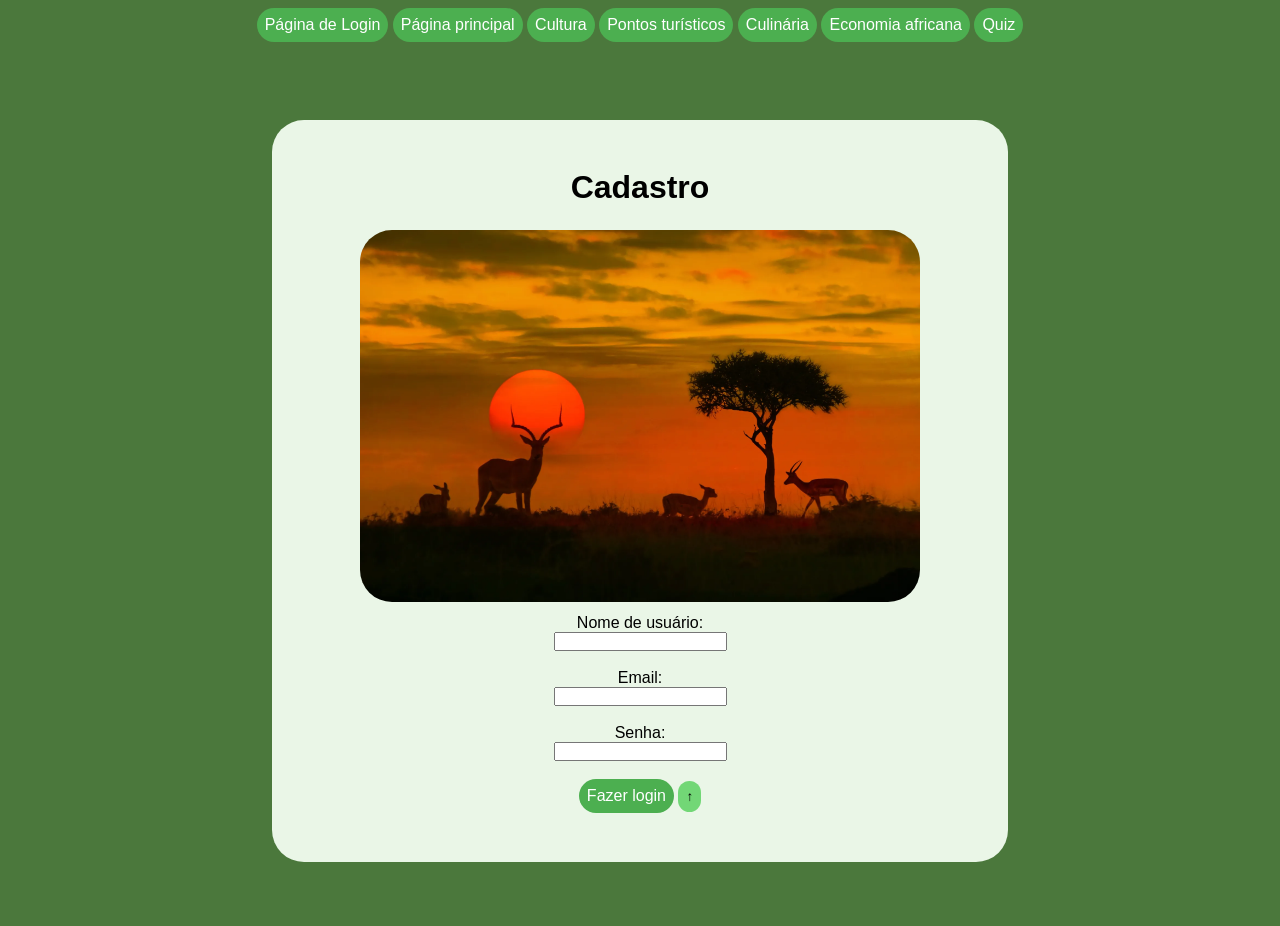
==== cadastro.html @ 89ef2205 "fim do projeto" ====
<!DOCTYPE html>
<html lang="en">
<head>
    <meta charset="UTF-8">
    <meta name="viewport" content="width=device-width, initial-scale=1.0">
    <title>Cadastro</title>
    <link rel="stylesheet" href="cadastro.css">
   <link rel="shortcut icon" href="africa-1 (2).jpg" type="image/x-icon">
</head>
<body>

    <header> 
        <a href="login.html" target="_blank">Página de Login</a>
        <a href="paginainicial.html" target="_blank"> Página principal</a>
        <a href="cultura.html">Cultura</a>
         <a href="pontosturisticos.html" target="_blank">Pontos turísticos</a>
          <a href="comida.html" target="_blank">Culinária</a>
        <a href="setoreseconomicos.html" target="_blank">Economia africana</a>
         <a href="quiz.html" target="_blank">Quiz</a>
        
    </header>

<div class="container">
    <h1>Cadastro</h1>

    <img src="veado.webp" alt="">

    <div class="card">
        <form>
            <label>Nome de usuário: </label><br>
            <input type="text" maxlength="30" minlength="10" required><br><br>

            <label>Email:</label><br>
            <input type="email"maxlength="30" minlength="10" required><br><br>

            <label>Senha:</label><br>
            <input type="password"maxlength="10" minlength="8"required><br><br>

    
            <a href="login.html" class="button-link" target="_blank">
                Fazer login
            </a>
         <button id="scrollToTopBtn" title="Voltar ao topo">&#8593;</button>
         
        </form>
        
    </div>
</div>
</body>
</html>
---- cadastro.css ----
*{
    padding: 0;
    margin: 0;
    box-sizing: border-box;
    font-family:Arial, Helvetica, sans-serif;
}

h1{
    margin: 1.5rem;
}

body{
    background-color: rgb(75, 120, 60);
}

body > div {
    background-color: #eaf6e7;
    max-width: 736px;
    margin-inline: auto;
    margin-block: 64px;
    padding: 25px;
    border-radius: 2rem;
    text-align: center;
}



img{
    width: 35rem;
    border-radius: 2rem;
    
}

a{
     text-decoration: none;
     background-color: #4CAF50;
     color: white;
     padding: 15px 20px;
     border: none;
     text-decoration: none;
     border-radius: 1.5rem ;
     margin-bottom: 1rem;
     padding: .5rem;
     font-size: 16px;
     margin-inline: auto;
     max-width: 736px;
      display: inline-block;
      text-align: center;
}

header{
    text-align: center;
    margin: .5rem;
    height: 3rem;

}

h1{
    text-align: center;
}

form {
    text-align: center;
    padding: 8px;
}

button{
    background-color: #72d776;
    border: #4CAF50;
    padding: .5rem;
    border-radius: 1rem;
    transition: 0.10s;
    
}

#scrollToTopBtn{
    transition: 0.10s;
}
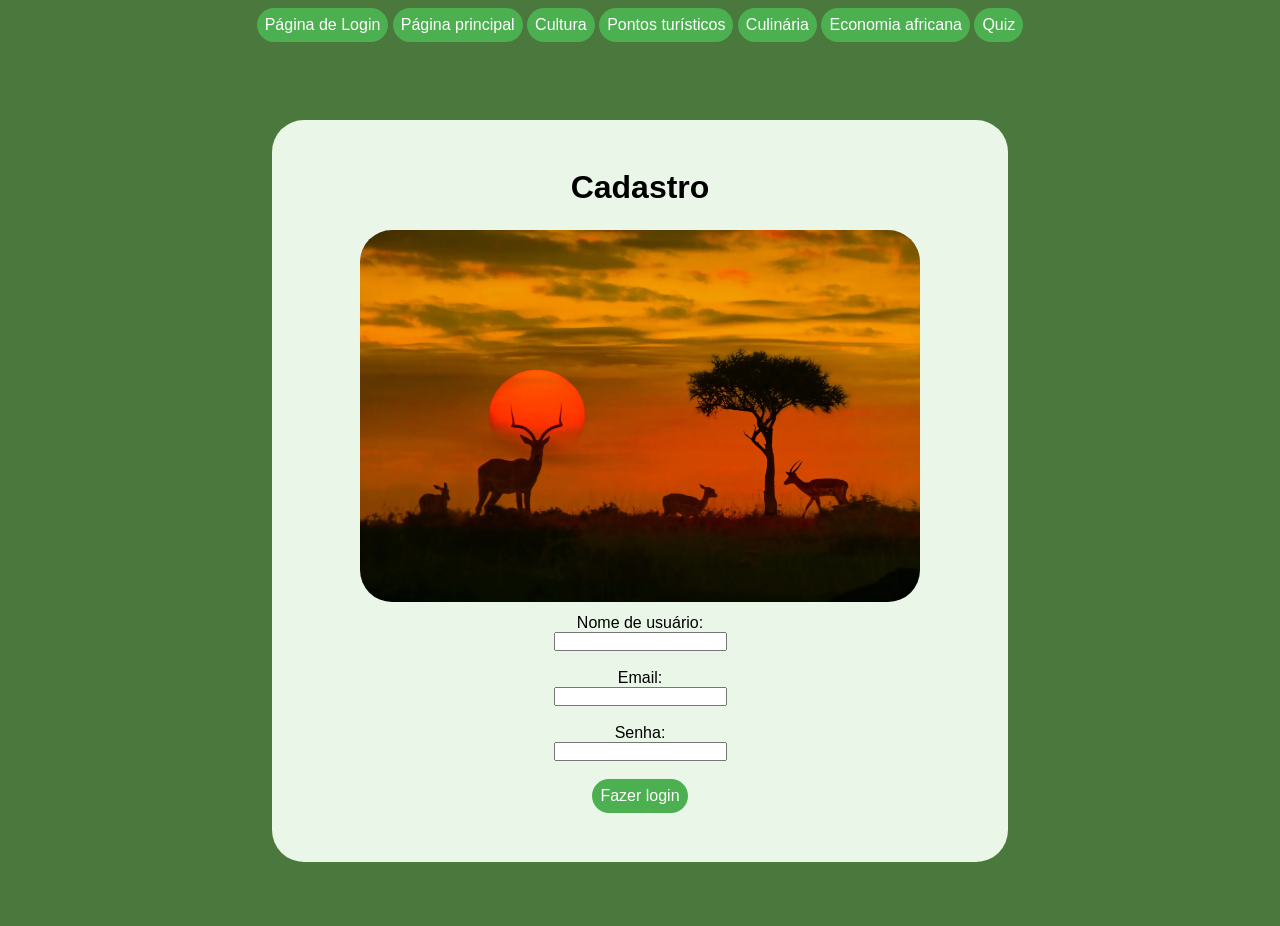
==== commit b8604595: "tentando arrumar o ngc na vercel" ====
--- a/cadastro.html
+++ b/cadastro.html
@@ -40,7 +40,7 @@
             <a href="login.html" class="button-link" target="_blank">
                 Fazer login
             </a>
-         <button id="scrollToTopBtn" title="Voltar ao topo">&#8593;</button>
+
          
         </form>
         
